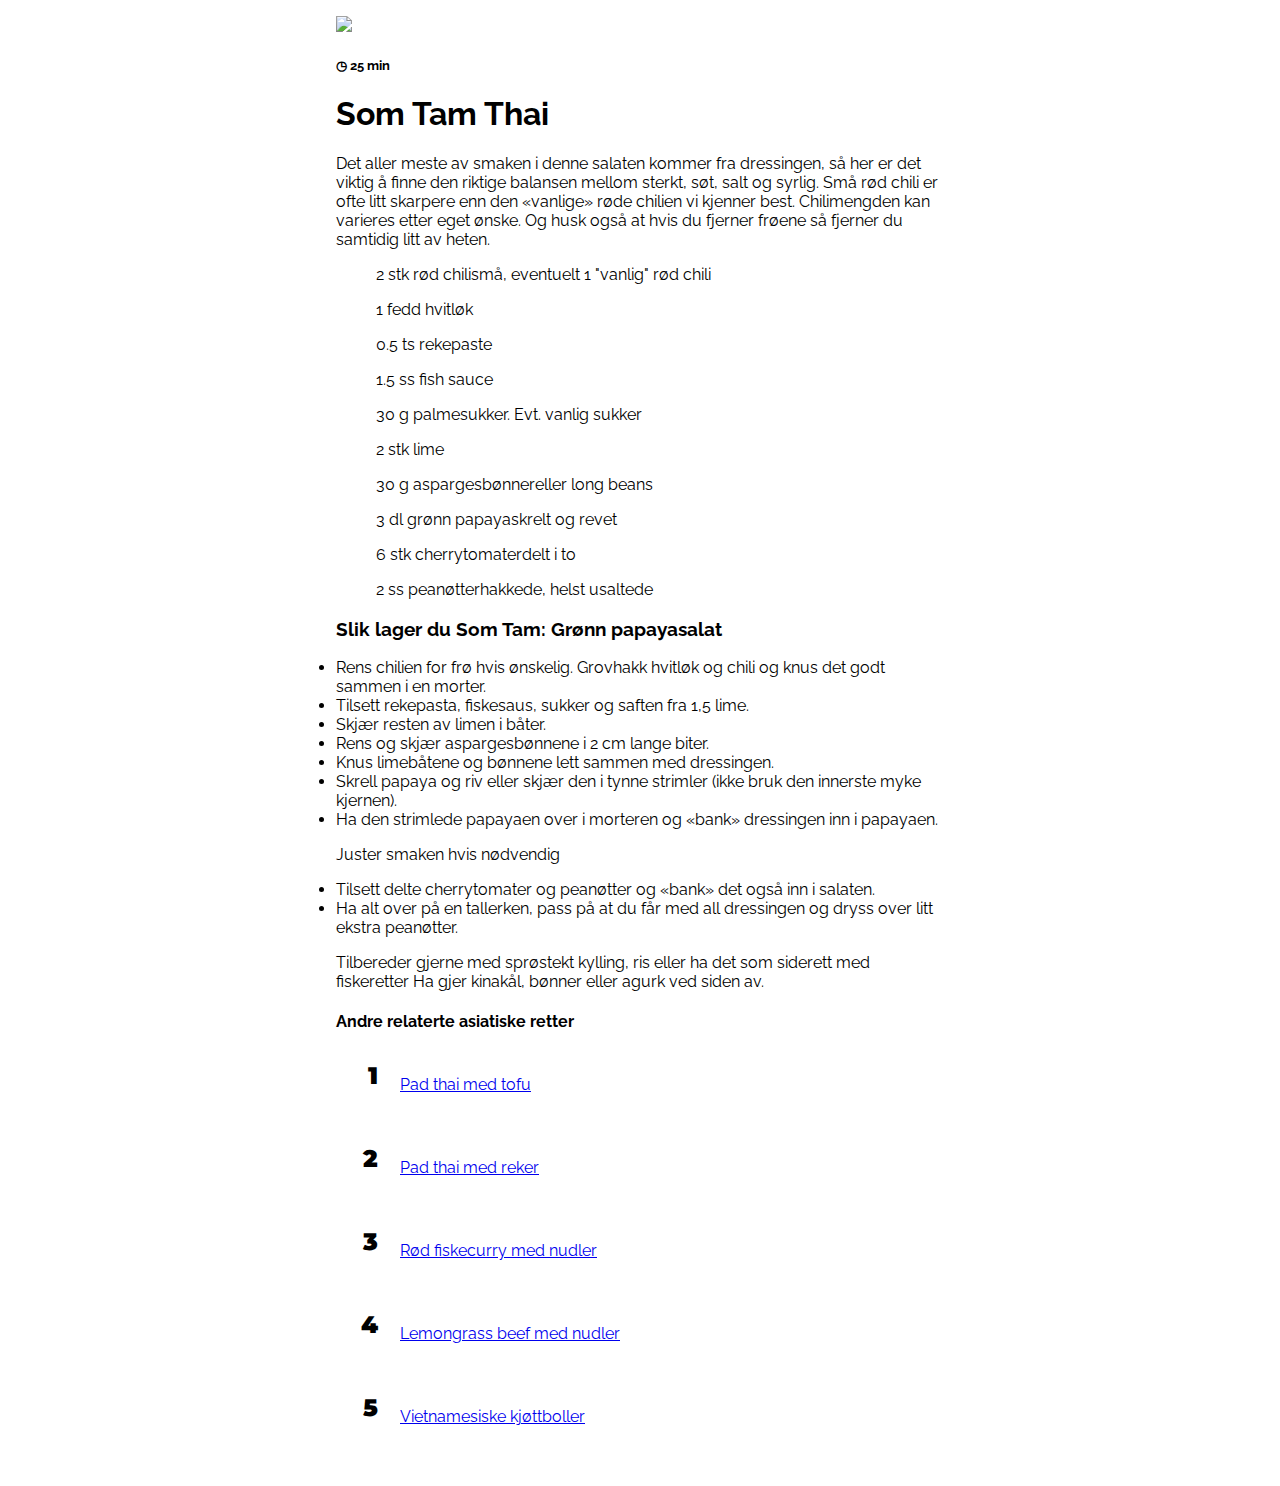
==== index.html @ 4cf3ad75 "CSS added" ====
<!DOCTYPE html>
<html>
<head>
  <meta charset="utf-8">
  <meta name="viewport" content="width=device-width">
  <title>Som Tam Thai</title>
  <link rel = "stylesheet"
   type = "text/css"
   href = "styling.css" />
</head>
<main>
<body>
  <img width="500px" src="https://imbo.vgc.no/users/godt/images/5a16c792eaa6abe6a00b6b03a7a0ba61.jpg?t%5B0%5D=thumbnail%3Awidth%3D1960%2Cheight%3D1102%2Cfit%3Doutbound&t%5B1%5D=strip&t%5B2%5D=compress%3Alevel%3D75&t%5B3%5D=progressive&accessToken=992337a58a9ca2fb1e233e74fe9162050f9c26a04bb966288417b1a83c0569fd">
  <h5>◷ 25 min</h5>
  <div>
      <h1>Som Tam Thai</h1>
      <p>Det aller meste av smaken i denne salaten kommer fra dressingen, 
        så her er det viktig å finne den riktige balansen mellom sterkt, 
        søt, salt og syrlig. 
        Små rød chili er ofte litt skarpere enn den «vanlige» røde chilien vi kjenner best. 
        Chilimengden kan varieres etter eget ønske. 
        Og husk også at hvis du fjerner frøene så fjerner du samtidig litt av heten.
      </p>
    <p>
      <ul>2 stk	rød chilismå, eventuelt 1 "vanlig" rød chili </ul>
      <ul>1 fedd hvitløk </ul>    
      <ul>0.5 ts rekepaste </ul>
      <ul>1.5 ss fish sauce </ul>
      <ul>30 g palmesukker. Evt. vanlig sukker</ul>
      <ul>2 stk	lime </ul>
      <ul>30 g aspargesbønnereller long beans</ul>
      <ul>3 dl grønn papayaskrelt og revet</ul>
      <ul>6 stk cherrytomaterdelt i to </ul>
      <ul>2 ss peanøtterhakkede, helst usaltede</ul> 
    </p>
  </div>
 <div>
    <h3>Slik lager du Som Tam: Grønn papayasalat</h3>
    <li> Rens chilien for frø hvis ønskelig. Grovhakk hvitløk og chili og knus det godt sammen i en morter. 
    <li>Tilsett rekepasta, fiskesaus, sukker og saften fra 1,5 lime.</li>
    <li>Skjær resten av limen i båter.</li> 
    <li>Rens og skjær aspargesbønnene i 2 cm lange biter.</li>
    <li>Knus limebåtene og bønnene lett sammen med dressingen.</li>
    <li>Skrell papaya og riv eller skjær den i tynne strimler (ikke bruk den innerste myke kjernen).</li>
    <li>Ha den strimlede papayaen over i morteren og «bank» dressingen inn i papayaen.</li>
 <p>Juster smaken hvis nødvendig</p>
 <li>Tilsett delte cherrytomater og peanøtter og «bank» det også inn i salaten.</li>
 <li>Ha alt over på en tallerken, pass på at du får med all dressingen og dryss over litt ekstra peanøtter. </li>   
 <p>Tilbereder gjerne med sprøstekt kylling, ris eller ha det som siderett med fiskeretter
   Ha gjer kinakål, bønner eller agurk ved siden av.
 </p>
 </div>
    <div>
      <h4>Andre relaterte asiatiske retter</h4>
      <ul class="gradient-list">
        <li><a class="linker" href="https://www.godt.no/oppskrift/8782/pad-thai-med-tofu">Pad thai med tofu</a></li>
        <li><a class="linker" href="https://www.godt.no/oppskrift/7648/pad-thai-med-reker">Pad thai med reker</a></li>
        <li><a class="linker" href="https://www.godt.no/oppskrift/8669/rask-og-enkel-roed-fiskecurry-med-nudler">Rød fiskecurry med nudler</a></li>
        <li><a class="linker" href="https://www.godt.no/oppskrift/7638/lemongrass-beef-med-nudler">Lemongrass beef med nudler</a></li>
        <li><a class="linker" href="https://www.godt.no/oppskrift/8699/vietnamesiske-kjoettboller">Vietnamesiske kjøttboller</a></li>
      </ul>
    </div>
</body>
</main>
</html>
---- styling.css ----
/* body {
  background-color: rgb(236, 243, 243);
  font-family: Gudea,Arial,sans-serif;
  font-size: 14px;
    margin: 50px;
    padding: 15px;
    border: 15px;
}

h1 {
  text-align: center;
} */

/*** FONTS ***/
@import url(https://fonts.googleapis.com/css?family=Montserrat:900|Raleway:400,400i,700,700i);



/*** VARIABLES ***/
/* Colors */
$black: #1d1f20;
$blue: #83e4e2;
$green: #a2ed56;
$yellow: #fddc32;
$white: #fafafa;



/*** EXTEND ***/
/* box-shadow */
%boxshadow {
  box-shadow: 0.25rem 0.25rem 0.6rem rgba(0,0,0,0.05), 0 0.5rem 1.125rem rgba(75,0,0,0.05);
}



/*** STYLE ***/
*,
*:before,
*:after {
  box-sizing: border-box;
}

html,
body {
  margin: 0;
  padding: 0;
}

body {
  background-color: $white;
  color: $black;
  font-family: 'Raleway', sans-serif;
}

main {
  display: block;
  margin: 0 auto;
  max-width: 40rem;
  padding: 1rem;
}


.gradient-list {
  counter-reset: gradient-counter;
  list-style: none;
  margin: 1.75rem 0;
  padding-left: 1rem;
  > li {
    background: white;
    border-radius: 0 0.5rem 0.5rem 0.5rem;
    @extend %boxshadow;
    counter-increment: gradient-counter;
    margin-top: 1rem;
    min-height: 3rem;
    padding: 1rem 1rem 1rem 3rem;
    position: relative;
    &::before,
    &::after {
      background: linear-gradient(135deg, $blue 0%,$green 100%);
      border-radius: 1rem 1rem 0 1rem;
      content: '';
      height: 3rem;
      left: -1rem;
      overflow: hidden;
      position: absolute;
      top: -1rem;
      width: 3rem;
    }
    &::before {
      align-items: flex-end;
      @extend %boxshadow;
      content: counter(gradient-counter);
      color: $black;
      display: flex;
      font: 900 1.5em/1 'Montserrat';
      justify-content: flex-end;
      padding: 0.125em 0.25em;
      z-index: 1;
    }
    @for $i from 1 through 5 {
      &:nth-child(10n+#{$i}):before {
        background: linear-gradient(135deg, rgba($green, $i * 0.2) 0%,rgba($yellow, $i * 0.2) 100%);
      }
    }
    @for $i from 6 through 10 {
      &:nth-child(10n+#{$i}):before {
        background: linear-gradient(135deg, rgba($green, 1 - (($i - 5) * 0.2)) 0%,rgba($yellow, 1 - (($i - 5) * 0.2)) 100%);
      }
    }
    + li {
      margin-top: 2rem;
    }
  }
}
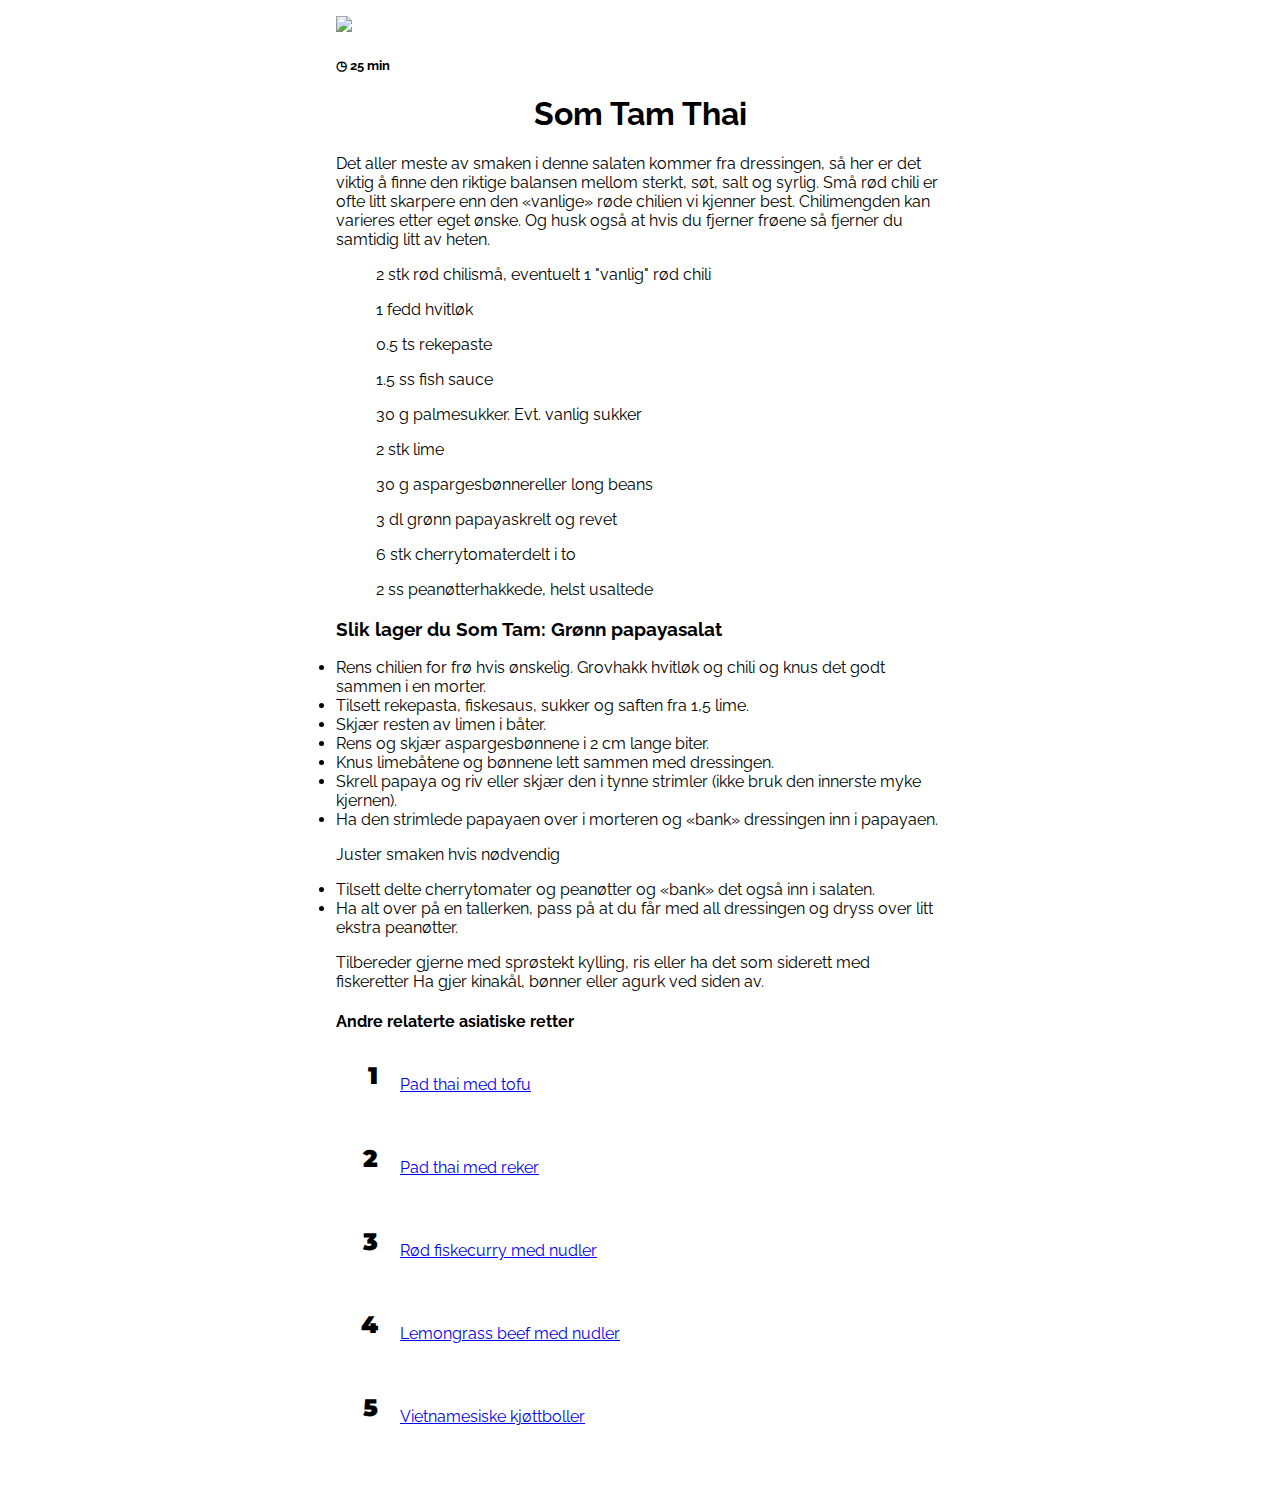
==== commit bce46246: "Centeres title on the page" ====
--- a/index.html
+++ b/index.html
@@ -13,7 +13,7 @@
   <img width="500px" src="https://imbo.vgc.no/users/godt/images/5a16c792eaa6abe6a00b6b03a7a0ba61.jpg?t%5B0%5D=thumbnail%3Awidth%3D1960%2Cheight%3D1102%2Cfit%3Doutbound&t%5B1%5D=strip&t%5B2%5D=compress%3Alevel%3D75&t%5B3%5D=progressive&accessToken=992337a58a9ca2fb1e233e74fe9162050f9c26a04bb966288417b1a83c0569fd">
   <h5>◷ 25 min</h5>
   <div>
-      <h1>Som Tam Thai</h1>
+      <h1 style="text-align: center;">Som Tam Thai</h1>
       <p>Det aller meste av smaken i denne salaten kommer fra dressingen, 
         så her er det viktig å finne den riktige balansen mellom sterkt, 
         søt, salt og syrlig. 
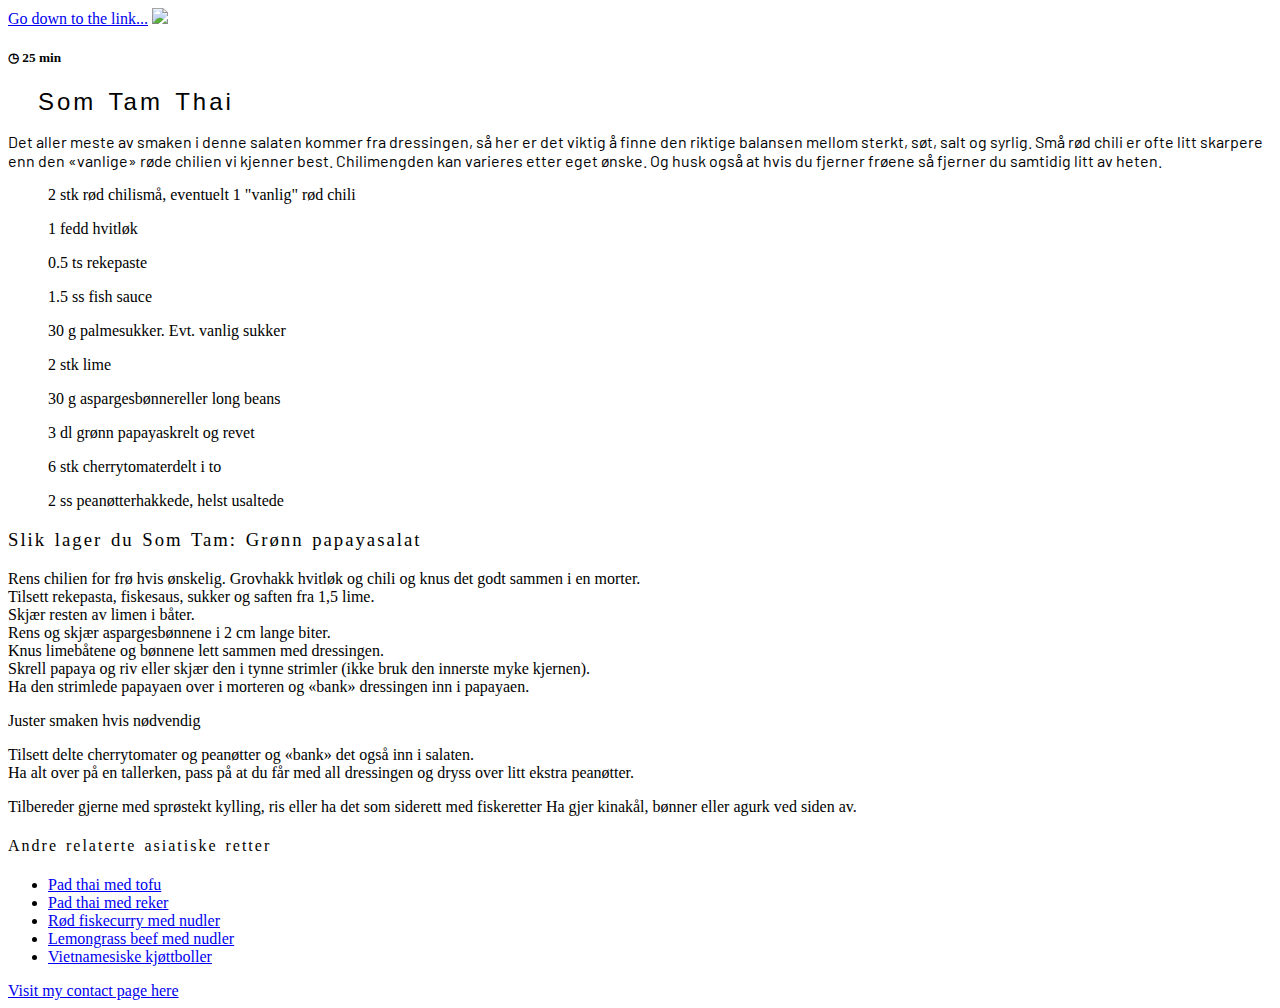
==== commit f1ab317f: "added page and directory" ====
--- a/index.html
+++ b/index.html
@@ -4,17 +4,18 @@
   <meta charset="utf-8">
   <meta name="viewport" content="width=device-width">
   <title>Som Tam Thai</title>
+  <link href="https://fonts.googleapis.com/css?family=Barlow&display=swap" rel="stylesheet">
   <link rel = "stylesheet"
    type = "text/css"
    href = "styling.css" />
 </head>
-<main>
 <body>
+  <a href="#bottom">Go down to the link...</a>
   <img width="500px" src="https://imbo.vgc.no/users/godt/images/5a16c792eaa6abe6a00b6b03a7a0ba61.jpg?t%5B0%5D=thumbnail%3Awidth%3D1960%2Cheight%3D1102%2Cfit%3Doutbound&t%5B1%5D=strip&t%5B2%5D=compress%3Alevel%3D75&t%5B3%5D=progressive&accessToken=992337a58a9ca2fb1e233e74fe9162050f9c26a04bb966288417b1a83c0569fd">
   <h5>◷ 25 min</h5>
   <div>
-      <h1 style="text-align: center;">Som Tam Thai</h1>
-      <p>Det aller meste av smaken i denne salaten kommer fra dressingen, 
+      <h1>Som Tam Thai</h1>
+      <p class="description">Det aller meste av smaken i denne salaten kommer fra dressingen, 
         så her er det viktig å finne den riktige balansen mellom sterkt, 
         søt, salt og syrlig. 
         Små rød chili er ofte litt skarpere enn den «vanlige» røde chilien vi kjenner best. 
@@ -34,7 +35,7 @@
       <ul>2 ss peanøtterhakkede, helst usaltede</ul> 
     </p>
   </div>
- <div>
+ <div class="framgangsmåte">
     <h3>Slik lager du Som Tam: Grønn papayasalat</h3>
     <li> Rens chilien for frø hvis ønskelig. Grovhakk hvitløk og chili og knus det godt sammen i en morter. 
     <li>Tilsett rekepasta, fiskesaus, sukker og saften fra 1,5 lime.</li>
@@ -60,6 +61,6 @@
         <li><a class="linker" href="https://www.godt.no/oppskrift/8699/vietnamesiske-kjoettboller">Vietnamesiske kjøttboller</a></li>
       </ul>
     </div>
+    <a href="pages/contact.html" id="bottom">Visit my contact page here</a>
 </body>
-</main>
 </html>
--- a/styling.css
+++ b/styling.css
@@ -5,111 +5,23 @@
     margin: 50px;
     padding: 15px;
     border: 15px;
+} */
+
+h1 {
+  font-weight: 100;
+  font-size: 24px;
+  font-family: sans-serif;
+  text-indent: 30px;
+  letter-spacing: 3px;
+  word-spacing: 3px;
 }
 
-h1 {
-  text-align: center;
-} */
-
-/*** FONTS ***/
-@import url(https://fonts.googleapis.com/css?family=Montserrat:900|Raleway:400,400i,700,700i);
-
-
-
-/*** VARIABLES ***/
-/* Colors */
-$black: #1d1f20;
-$blue: #83e4e2;
-$green: #a2ed56;
-$yellow: #fddc32;
-$white: #fafafa;
-
-
-
-/*** EXTEND ***/
-/* box-shadow */
-%boxshadow {
-  box-shadow: 0.25rem 0.25rem 0.6rem rgba(0,0,0,0.05), 0 0.5rem 1.125rem rgba(75,0,0,0.05);
+h3, h4 {
+  letter-spacing: 2px;
+  word-spacing: 2px;
+  font-weight: 100;
 }
 
-
-
-/*** STYLE ***/
-*,
-*:before,
-*:after {
-  box-sizing: border-box;
+.description {
+  font-family: 'Barlow', sans-serif;
 }
-
-html,
-body {
-  margin: 0;
-  padding: 0;
-}
-
-body {
-  background-color: $white;
-  color: $black;
-  font-family: 'Raleway', sans-serif;
-}
-
-main {
-  display: block;
-  margin: 0 auto;
-  max-width: 40rem;
-  padding: 1rem;
-}
-
-
-.gradient-list {
-  counter-reset: gradient-counter;
-  list-style: none;
-  margin: 1.75rem 0;
-  padding-left: 1rem;
-  > li {
-    background: white;
-    border-radius: 0 0.5rem 0.5rem 0.5rem;
-    @extend %boxshadow;
-    counter-increment: gradient-counter;
-    margin-top: 1rem;
-    min-height: 3rem;
-    padding: 1rem 1rem 1rem 3rem;
-    position: relative;
-    &::before,
-    &::after {
-      background: linear-gradient(135deg, $blue 0%,$green 100%);
-      border-radius: 1rem 1rem 0 1rem;
-      content: '';
-      height: 3rem;
-      left: -1rem;
-      overflow: hidden;
-      position: absolute;
-      top: -1rem;
-      width: 3rem;
-    }
-    &::before {
-      align-items: flex-end;
-      @extend %boxshadow;
-      content: counter(gradient-counter);
-      color: $black;
-      display: flex;
-      font: 900 1.5em/1 'Montserrat';
-      justify-content: flex-end;
-      padding: 0.125em 0.25em;
-      z-index: 1;
-    }
-    @for $i from 1 through 5 {
-      &:nth-child(10n+#{$i}):before {
-        background: linear-gradient(135deg, rgba($green, $i * 0.2) 0%,rgba($yellow, $i * 0.2) 100%);
-      }
-    }
-    @for $i from 6 through 10 {
-      &:nth-child(10n+#{$i}):before {
-        background: linear-gradient(135deg, rgba($green, 1 - (($i - 5) * 0.2)) 0%,rgba($yellow, 1 - (($i - 5) * 0.2)) 100%);
-      }
-    }
-    + li {
-      margin-top: 2rem;
-    }
-  }
-}